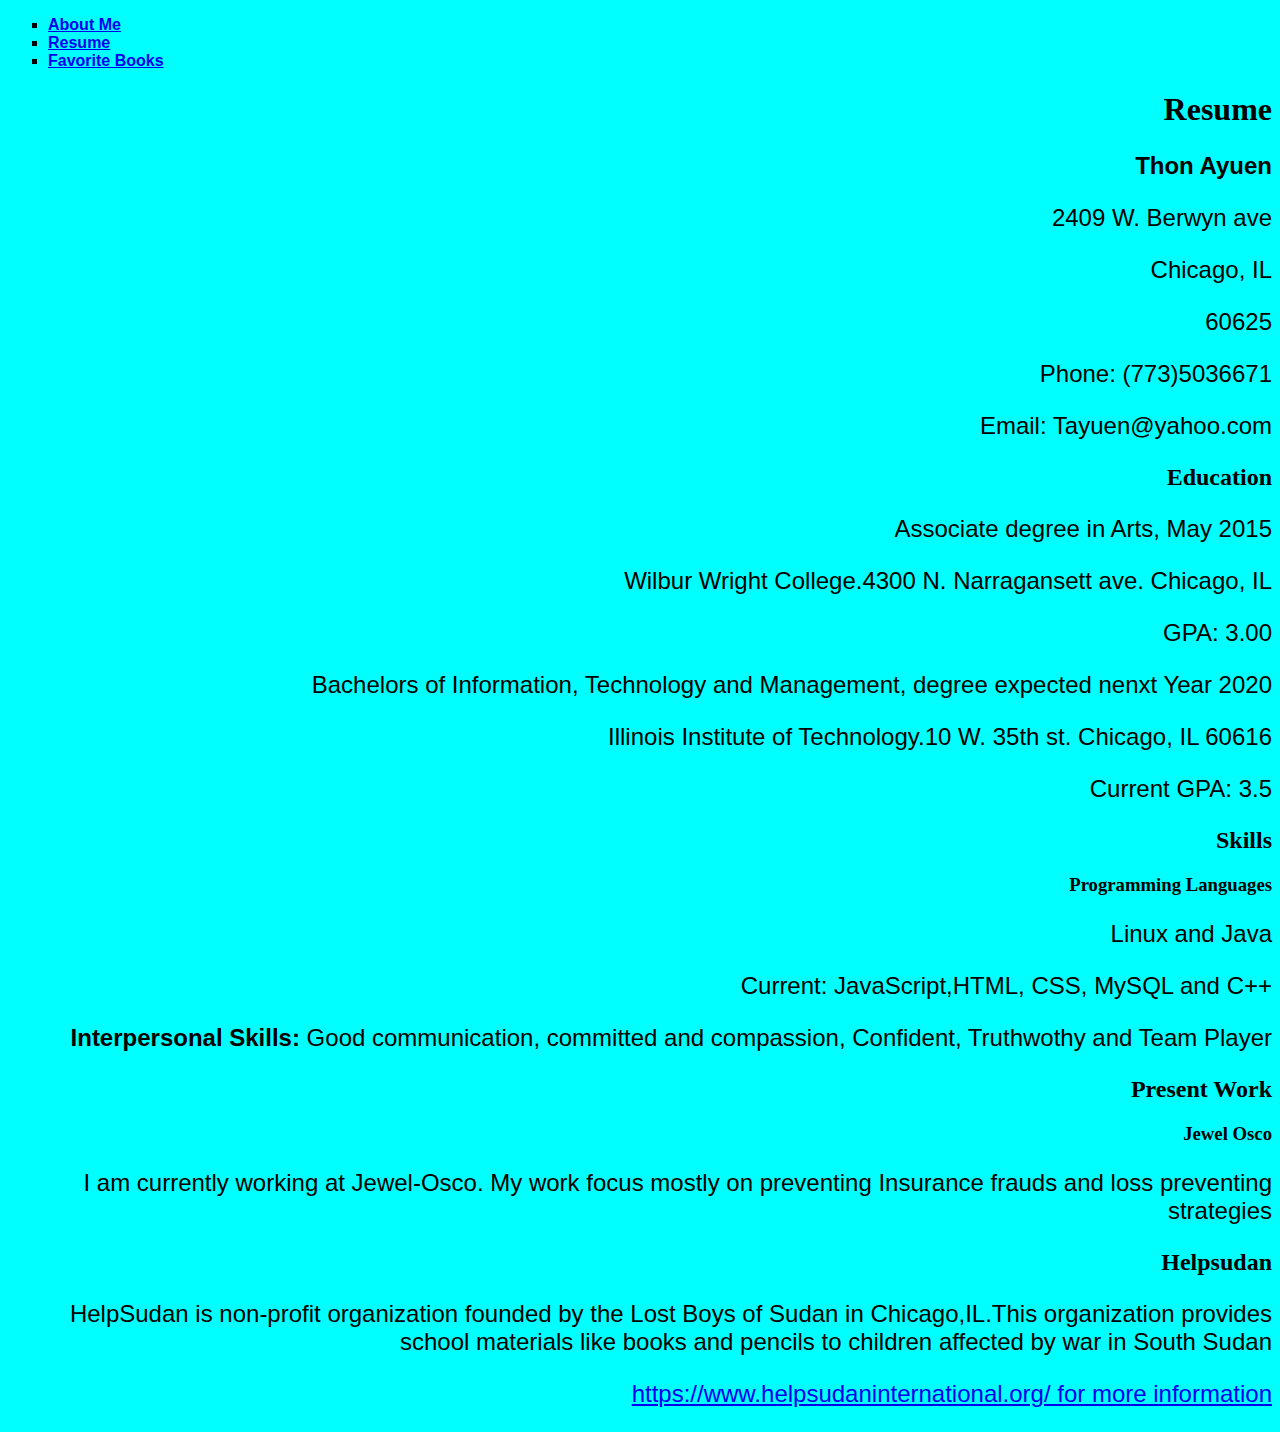
==== index.html @ a6a0540e "change style" ====
<!DOCTYPE html>
<html lang="en">
<head>
		<meta charset="utf-8">
		<title>Thon Ayuen</title>
	        <link rel="stylesheet" type="text/css" href="style.css">
		<link href="https://fonts.googleapis.com/css?family=Roboto" rel="stylesheet">
</head>
	
<body>
  <nav>
    <ul>
	  <li><strong><a href="project1me.html">About Me</a></strong></li>
	  <li><strong><a href="index.html">Resume</a></strong></li>
	  <li><strong><a href="project1book.html">Favorite Books</a></strong></li>
	</ul>
  </nav>
		
		<header>
			<h1>Resume</h1>
		</header>
			
		<p><strong>Thon Ayuen</strong></p>
		<p>2409 W. Berwyn ave</p>
		<p>Chicago, IL</p>	
		<p>60625</p>
		<p>Phone: (773)5036671</p>
		<p>Email: Tayuen@yahoo.com</p>
				
		<section>
		<h2>Education</h2>
		<p>Associate degree in Arts, May 2015</p>
		<p>Wilbur Wright College.4300 N. Narragansett ave. Chicago, IL</p>
		<p>GPA: 3.00</p>
		<p>Bachelors of Information, Technology and Management, degree expected nenxt Year 2020</p>
		<p>Illinois Institute of Technology.10 W. 35th st. Chicago, IL 60616</p>
		<p>Current GPA: 3.5</p>
		</section>
		
		<section>
		<h2>Skills</h2>
		<h3>Programming Languages</h3>
		<p>Linux and Java</p>
		<p>Current: JavaScript,HTML, CSS, MySQL and C++</p>
		<p><strong>Interpersonal Skills:</strong> Good communication, committed and compassion, Confident, Truthwothy and Team Player</p>
		</section>
		
		<h2>Present Work</h2>
		<h3>Jewel Osco</h3>
		<p>I am currently working at Jewel-Osco. My work focus mostly on preventing Insurance frauds and loss preventing strategies</p>
		<h2>Helpsudan</h2>
		<p>HelpSudan is non-profit organization founded by the Lost Boys of Sudan in Chicago,IL.This organization provides school materials like books and pencils to children affected by war in South Sudan</p>
		<p><a href="https://www.helpsudaninternational.org/">https://www.helpsudaninternational.org/ for more information</a></p>
</body>
</html>
---- style.css ----
body {
     background-attachment: fixed;
     background-size: cover;
     text-align: center;
     background-color: #00FFFF;
}
 h1{
     font-style:normal;
     font-family:"arial;
     color: inherit;
     text-align:right;
     color: Black;
}
 h2 {
     text-align: right;
}
 h3{
     text-align:right;
}
 h4{
     text-align:right;
}
 p{
     text-align:right;
     font-variant: normal;
     font-size: 1.5em;
     font-family: Arial, sans-serif;
}
 ul{
     font-family: arial,sans-serif;
     text-align: left;
     list-style-type: square;
     list-style-position:inherit;
}
 #nav{
     position:absolute;
     display:inline-block;
     text-align: right;
     padding:5px;
}
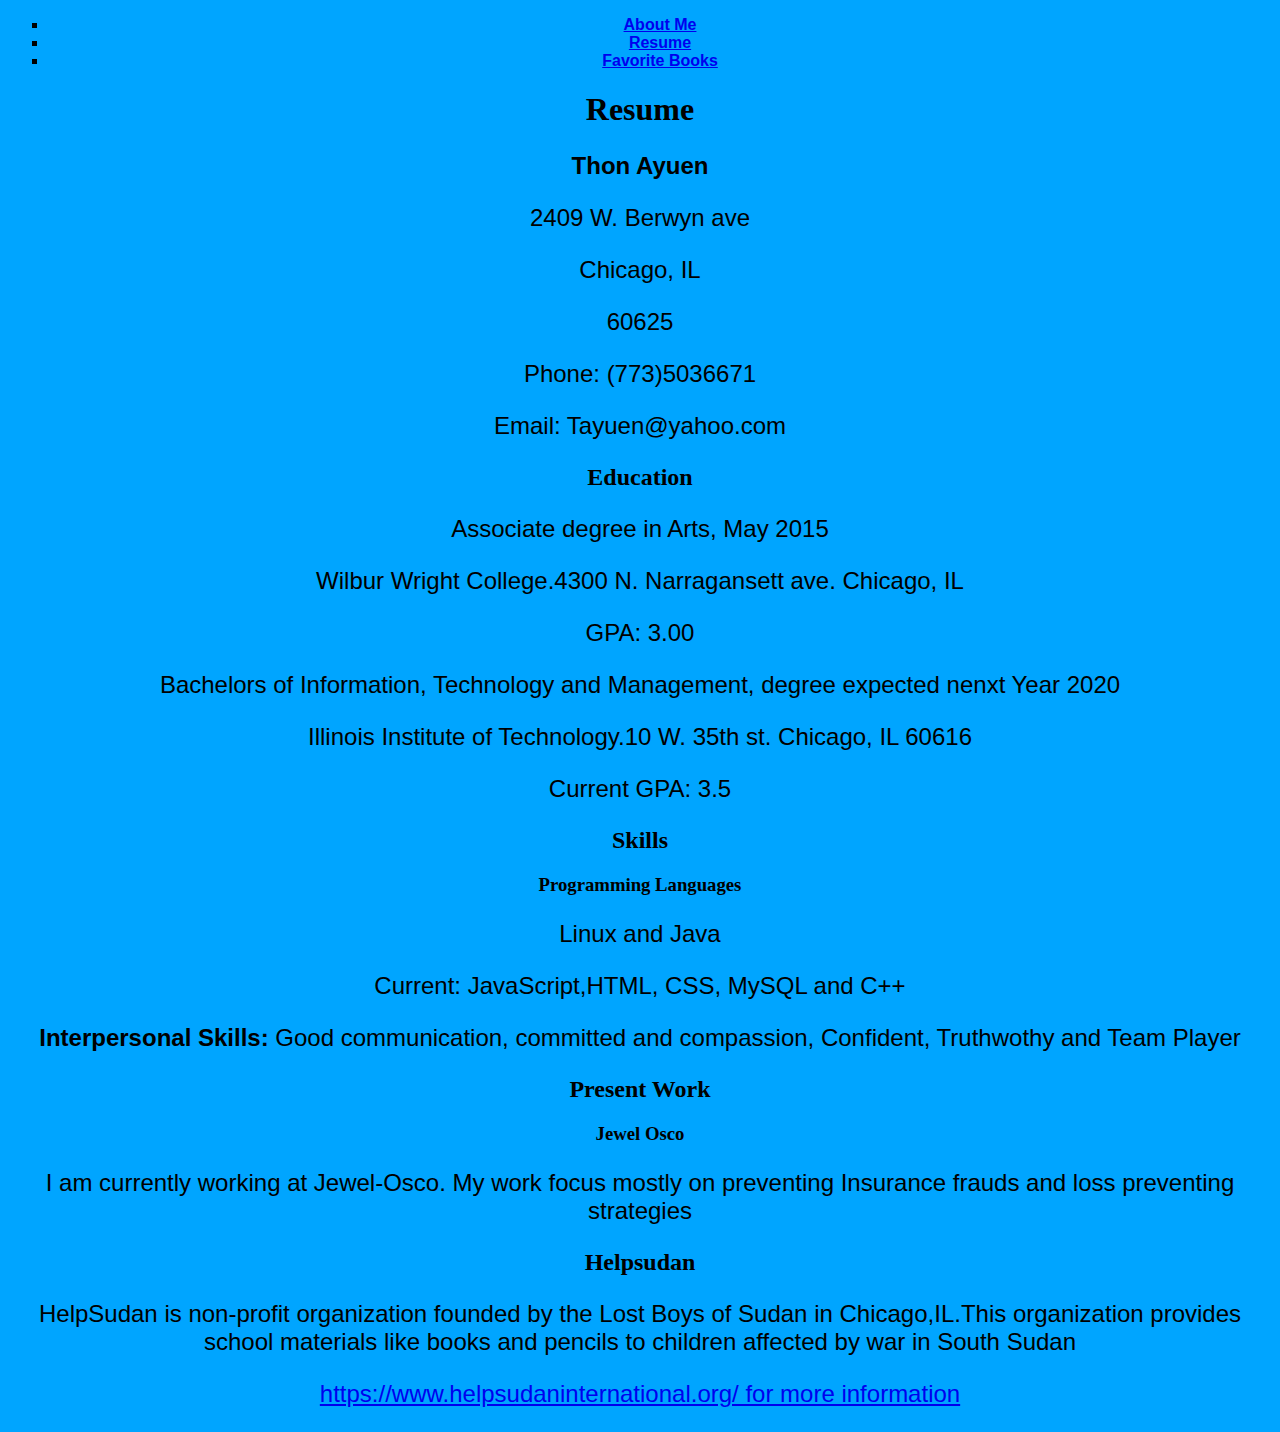
==== commit 4f7e3010: "changes and adding more code" ====
--- a/index.html
+++ b/index.html
@@ -3,7 +3,7 @@
 <head>
 		<meta charset="utf-8">
 		<title>Thon Ayuen</title>
-	        <link rel="stylesheet" type="text/css" href="style.css">
+	    <link rel="stylesheet" type="text/css" href="style.css">
 		<link href="https://fonts.googleapis.com/css?family=Roboto" rel="stylesheet">
 </head>
 	
@@ -27,7 +27,7 @@
 		<p>Phone: (773)5036671</p>
 		<p>Email: Tayuen@yahoo.com</p>
 				
-		<section>
+		<section class="thon">
 		<h2>Education</h2>
 		<p>Associate degree in Arts, May 2015</p>
 		<p>Wilbur Wright College.4300 N. Narragansett ave. Chicago, IL</p>
@@ -37,11 +37,11 @@
 		<p>Current GPA: 3.5</p>
 		</section>
 		
-		<section>
+		<section class="ayuen">
 		<h2>Skills</h2>
 		<h3>Programming Languages</h3>
 		<p>Linux and Java</p>
-		<p>Current: JavaScript,HTML, CSS, MySQL and C++</p>
+		<p id= "a" > Current: JavaScript,HTML, CSS, MySQL and C++</p>
 		<p><strong>Interpersonal Skills:</strong> Good communication, committed and compassion, Confident, Truthwothy and Team Player</p>
 		</section>
 		
--- a/style.css
+++ b/style.css
@@ -1,40 +1,45 @@
-body {
-     background-attachment: fixed;
-     background-size: cover;
-     text-align: center;
-     background-color: #00FFFF;
-}
- h1{
-     font-style:normal;
-     font-family:"arial;
-     color: inherit;
-     text-align:right;
-     color: Black;
-}
- h2 {
-     text-align: right;
-}
- h3{
-     text-align:right;
-}
- h4{
-     text-align:right;
-}
- p{
-     text-align:right;
-     font-variant: normal;
-     font-size: 1.5em;
-     font-family: Arial, sans-serif;
-}
- ul{
-     font-family: arial,sans-serif;
-     text-align: left;
-     list-style-type: square;
-     list-style-position:inherit;
-}
- #nav{
-     position:absolute;
-     display:inline-block;
-     text-align: right;
-     padding:5px;
-}+body {
+     background-attachment: fixed;
+     background-size: cover;
+     text-align: center;
+     background-color: #00A5FF;
+}
+ h1{
+     font-style:normal;
+     text-align:center;
+     color: Black;
+}
+#myName{
+	text-align: left;
+}
+ h2 {
+     text-align: center;
+}
+ h3{
+     text-align:center;
+}
+ h4{
+     text-align:center;
+}
+ p{
+     text-align:center;
+     font-variant: normal;
+     font-size: 1.5em;
+     font-family: Arial, sans-serif;
+}
+
+ ul{
+     font-family: arial,sans-serif;
+     text-align: center;
+     list-style-type: square;
+     list-style-position:inherit;
+}
+#rot{
+    transform: rotate(90deg);
+}
+ #nav{
+     position:absolute;
+     display:inline-block;
+     text-align: right;
+     padding:5px;
+}
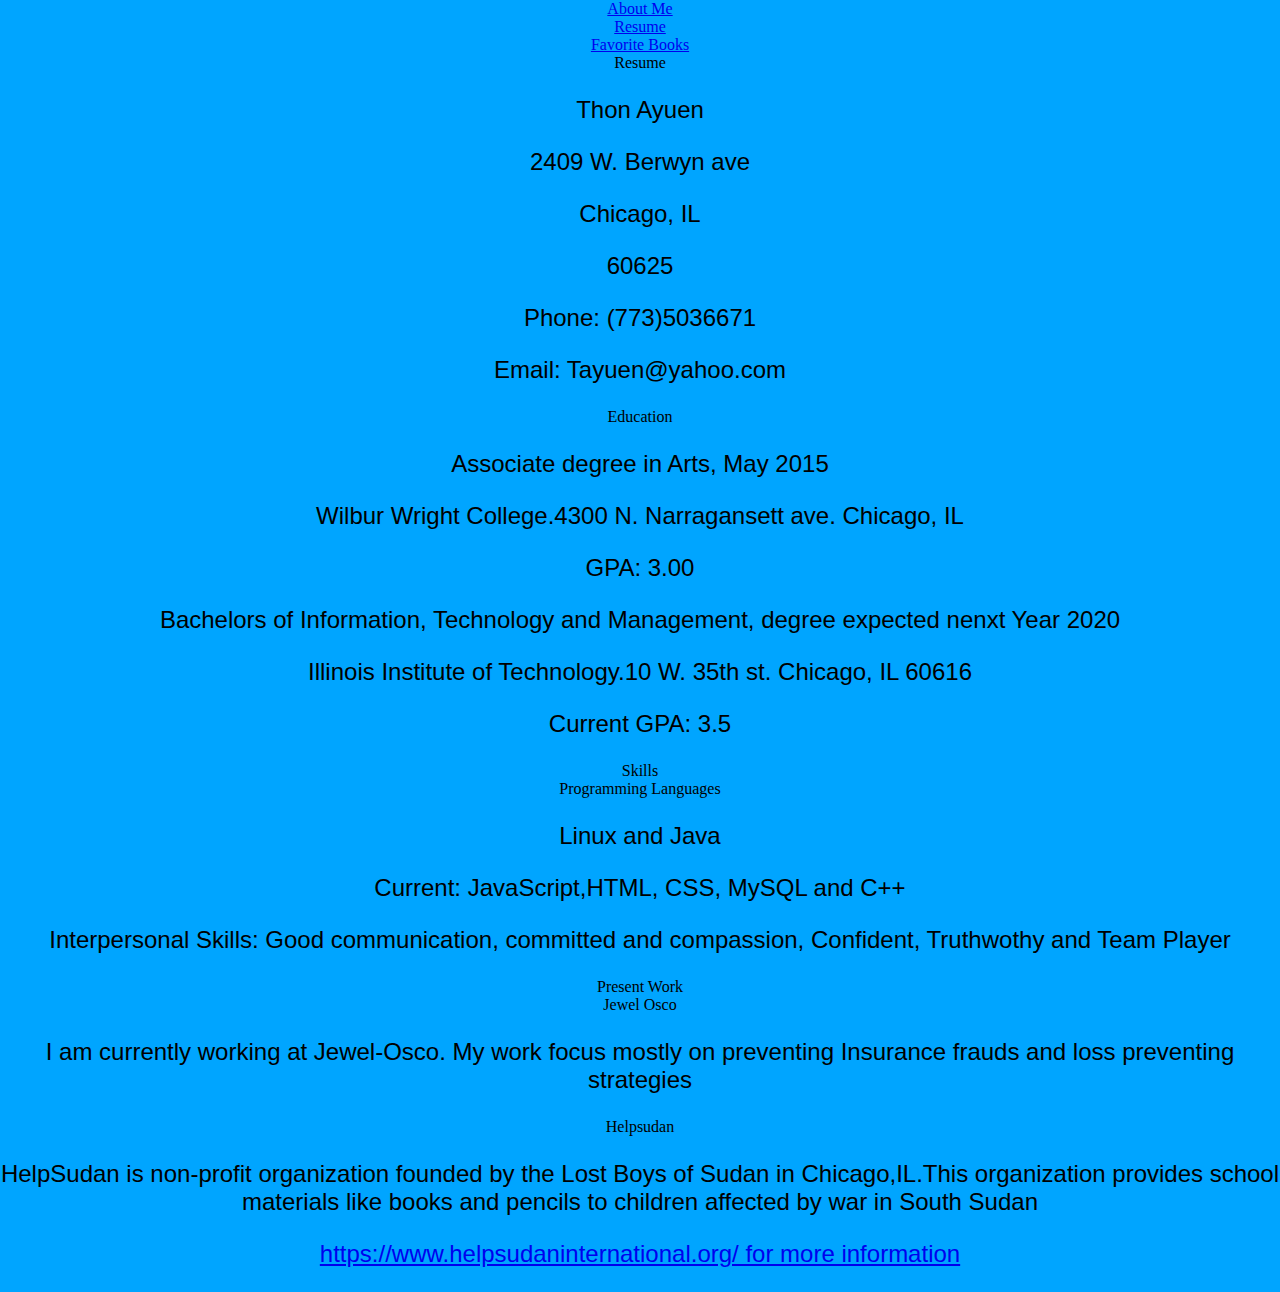
==== commit 4b9c8fa4: "updated my files" ====
--- a/index.html
+++ b/index.html
@@ -3,7 +3,9 @@
 <head>
 		<meta charset="utf-8">
 		<title>Thon Ayuen</title>
-	    <link rel="stylesheet" type="text/css" href="style.css">
+
+	    <link rel="stylesheet" type="text/css" href="css/style.css">
+	    <link rel="stylesheet" href="css/normalize.css">
 		<link href="https://fonts.googleapis.com/css?family=Roboto" rel="stylesheet">
 </head>
 	
--- a/css/style.css
+++ b/css/style.css
@@ -0,0 +1,45 @@
+body {
+     background-attachment: fixed;
+     background-size: cover;
+     text-align: center;
+     background-color: #00A5FF;
+}
+ h1{
+     font-style:normal;
+     text-align:center;
+     color: Black;
+}
+#myName{
+	text-align: left;
+}
+ h2 {
+     text-align: center;
+}
+ h3{
+     text-align:center;
+}
+ h4{
+     text-align:center;
+}
+ p{
+     text-align:center;
+     font-variant: normal;
+     font-size: 1.5em;
+     font-family: Arial, sans-serif;
+}
+
+ ul{
+     font-family: arial,sans-serif;
+     text-align: center;
+     list-style-type: square;
+     list-style-position:inherit;
+}
+#rot{
+    transform: rotate(90deg);
+}
+ #nav{
+     position:absolute;
+     display:inline-block;
+     text-align: right;
+     padding:5px;
+}
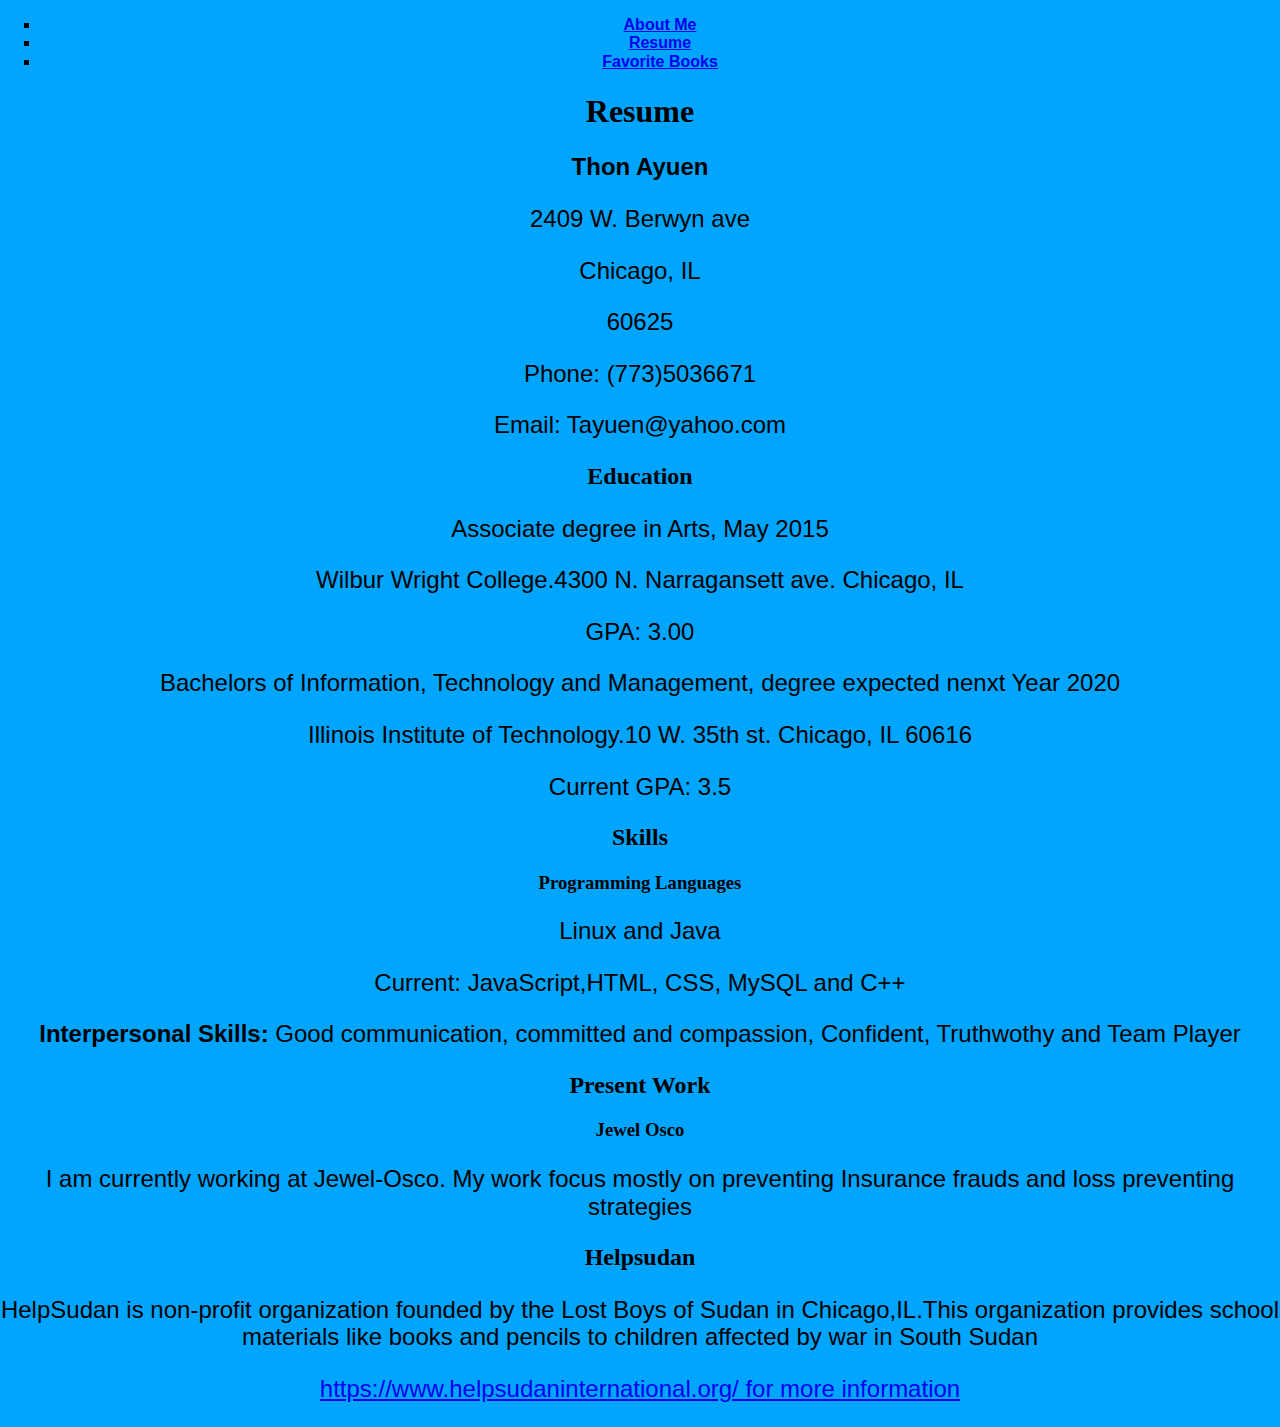
==== commit a4f6b8eb: "added section" ====
--- a/index.html
+++ b/index.html
@@ -21,37 +21,41 @@
 		<header>
 			<h1>Resume</h1>
 		</header>
-			
-		<p><strong>Thon Ayuen</strong></p>
-		<p>2409 W. Berwyn ave</p>
-		<p>Chicago, IL</p>	
-		<p>60625</p>
-		<p>Phone: (773)5036671</p>
-		<p>Email: Tayuen@yahoo.com</p>
-				
-		<section class="thon">
-		<h2>Education</h2>
-		<p>Associate degree in Arts, May 2015</p>
-		<p>Wilbur Wright College.4300 N. Narragansett ave. Chicago, IL</p>
-		<p>GPA: 3.00</p>
-		<p>Bachelors of Information, Technology and Management, degree expected nenxt Year 2020</p>
-		<p>Illinois Institute of Technology.10 W. 35th st. Chicago, IL 60616</p>
-		<p>Current GPA: 3.5</p>
-		</section>
+	
+  <section>	
+    <p><strong>Thon Ayuen</strong></p>
+	<p>2409 W. Berwyn ave</p>
+	<p>Chicago, IL</p>	
+	<p>60625</p>
+	<p>Phone: (773)5036671</p>
+	<p>Email: Tayuen@yahoo.com</p>
+  </section>				
+  
+  <section class="thon">
+    <h2>Education</h2>
+	<p>Associate degree in Arts, May 2015</p>
+	<p>Wilbur Wright College.4300 N. Narragansett ave. Chicago, IL</p>
+	<p>GPA: 3.00</p>
+	<p>Bachelors of Information, Technology and Management, degree expected nenxt Year 2020</p>
+	<p>Illinois Institute of Technology.10 W. 35th st. Chicago, IL 60616</p>
+	<p>Current GPA: 3.5</p>
+  </section>
 		
-		<section class="ayuen">
-		<h2>Skills</h2>
-		<h3>Programming Languages</h3>
-		<p>Linux and Java</p>
-		<p id= "a" > Current: JavaScript,HTML, CSS, MySQL and C++</p>
-		<p><strong>Interpersonal Skills:</strong> Good communication, committed and compassion, Confident, Truthwothy and Team Player</p>
-		</section>
-		
-		<h2>Present Work</h2>
-		<h3>Jewel Osco</h3>
-		<p>I am currently working at Jewel-Osco. My work focus mostly on preventing Insurance frauds and loss preventing strategies</p>
-		<h2>Helpsudan</h2>
-		<p>HelpSudan is non-profit organization founded by the Lost Boys of Sudan in Chicago,IL.This organization provides school materials like books and pencils to children affected by war in South Sudan</p>
-		<p><a href="https://www.helpsudaninternational.org/">https://www.helpsudaninternational.org/ for more information</a></p>
+  <section class="ayuen">
+	<h2>Skills</h2>
+	<h3>Programming Languages</h3>
+	<p>Linux and Java</p>
+	<p id= "a" > Current: JavaScript,HTML, CSS, MySQL and C++</p>
+	<p><strong>Interpersonal Skills:</strong> Good communication, committed and compassion, Confident, Truthwothy and Team Player</p>
+  </section>
+	
+  <section>	
+    <h2>Present Work</h2>
+	<h3>Jewel Osco</h3>
+	<p>I am currently working at Jewel-Osco. My work focus mostly on preventing Insurance frauds and loss preventing strategies</p>
+	<h2>Helpsudan</h2>
+	<p>HelpSudan is non-profit organization founded by the Lost Boys of Sudan in Chicago,IL.This organization provides school materials like books and pencils to children affected by war in South Sudan</p>
+	<p><a href="https://www.helpsudaninternational.org/">https://www.helpsudaninternational.org/ for more information</a></p>
+  </section>
 </body>
 </html>
